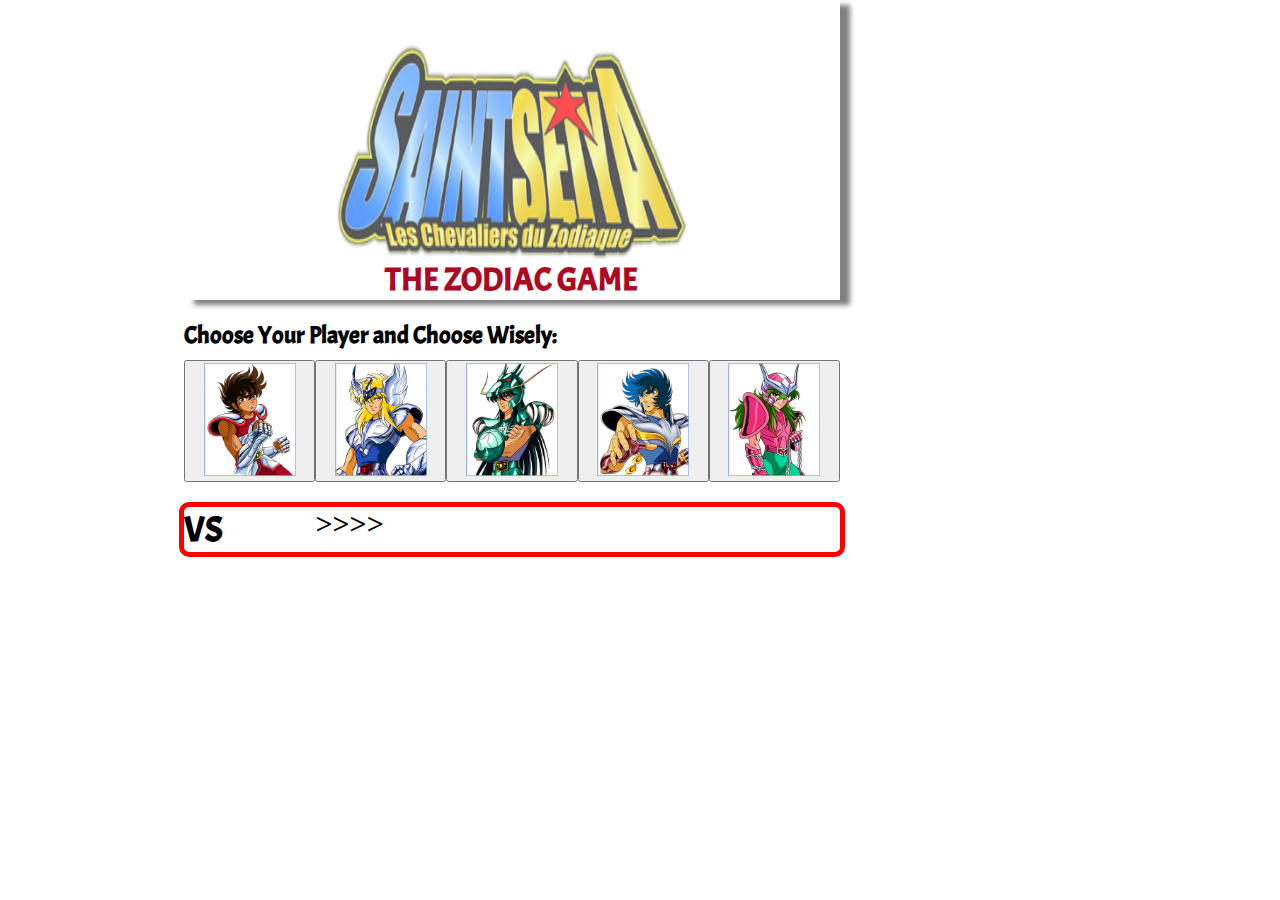
==== index.html @ 7d6250bb "sauvegarde html/css" ====
<!DOCTYPE html>
<html>
  <head>
    <meta charset="utf-8">
    <link rel="stylesheet" href="style.css">
    <link href="https://fonts.googleapis.com/css?family=Acme" rel="stylesheet"> 
    <title>THE ZODIAC GAME</title>
  </head>

  <body>

    <header id="header">

      <img class="logo"src="images/saint-seiya.png" alt="logo">
      <h1>THE ZODIAC GAME</h1>

    </header>

    <main id="container">

      <section class="">
        <h2>Choose Your Player and Choose Wisely:</h2>
      </section>

      <section class="choose-player">
        <div class="picture">
        <button class="seiya" type="button" name="button">  <img  src="images/seiya.png" alt="seiya"></button>
        </div>

        <div class="picture">
          <button class="hyoga" type="button" name="button"><img  src="images/hyoga.png" alt="hyoga"></button>
        </div>

        <div class="picture">
        <button class="shiryu" type="button" name="button">  <img  src="images/shiryu.png" alt="shiryu"></button>
        </div>

        <div class="picture">
          <button class="ikki" type="button" name="button"><img  src="images/ikki.png" alt="ikki"></button>
        </div>

        <div class="picture">
          <button class="shun" type="button" name="button"><img  src="images/shun.png" alt="shun"></button>
        </div>
      </section>

      <section class="result">


        <div class="player-vs-computer">
          <div class="player">
            <!-- img choix du joueur -->
          </div>

          <div class="vs">
            <!-- VS -->
            <h3>VS</h3>
          </div>

          <div class="computer">
            <!-- img choix de l'ordinateur -->
          </div>
        </div>


        <div class="arrow">
          <!-- >>>> -->
          <h4>>>>></h4>
        </div>

        <div class="">
          <!-- nom de l'attaque -->
        </div>

        <div class="">
          <!-- img du gagnant -->
        </div>

        <div class="">
          <!-- you win you lose -->
        </div>

      </section>

    </main>












<script type="text/javascript" src="script.js"></script>
  </body>
</html>
---- style.css ----
*{
  margin: 0;
  width: 80%;
}
body{
  margin: auto;
  display: flex;
  align-items: center;
  flex-direction: column;
  justify-content: center;
}
#header{
  background-image: url(images/athena.png);
  box-shadow: 10px 5px 5px grey;
  height: 300px;
  display: flex;
  align-items: center;
  flex-direction: column;
  margin-bottom: 20px;
}
.logo{
  width: 350px;
  height: 280px;
  opacity: 0.7;
}
h1{
  font-family: 'Acme', sans-serif;
  text-align: center;
  color: #ac0a23;
}
#container{
  display: flex;
  flex-direction: column;
  align-items: center;
  width: 100%;
}
h2{
  margin-bottom: 10px;
  font-family: 'Acme', sans-serif;
}
.choose-player{
  display: flex;
  flex-direction: row;
  justify-content: space-around;
  align-items: center;
  margin-bottom: 20px;
}
.picture{
border-radius: 5px;
height: auto;
}
button{
  width: 100%;
}
.result{
  border: 5px solid red;
  border-radius: 10px;
  display: flex;
  flex-direction: row;
  justify-content: space-between;
}
.vs{
  font-size: 30px;
}
h3{
  font-family: 'Acme', sans-serif;
}
.arrow{
  font-size: 30px;
}
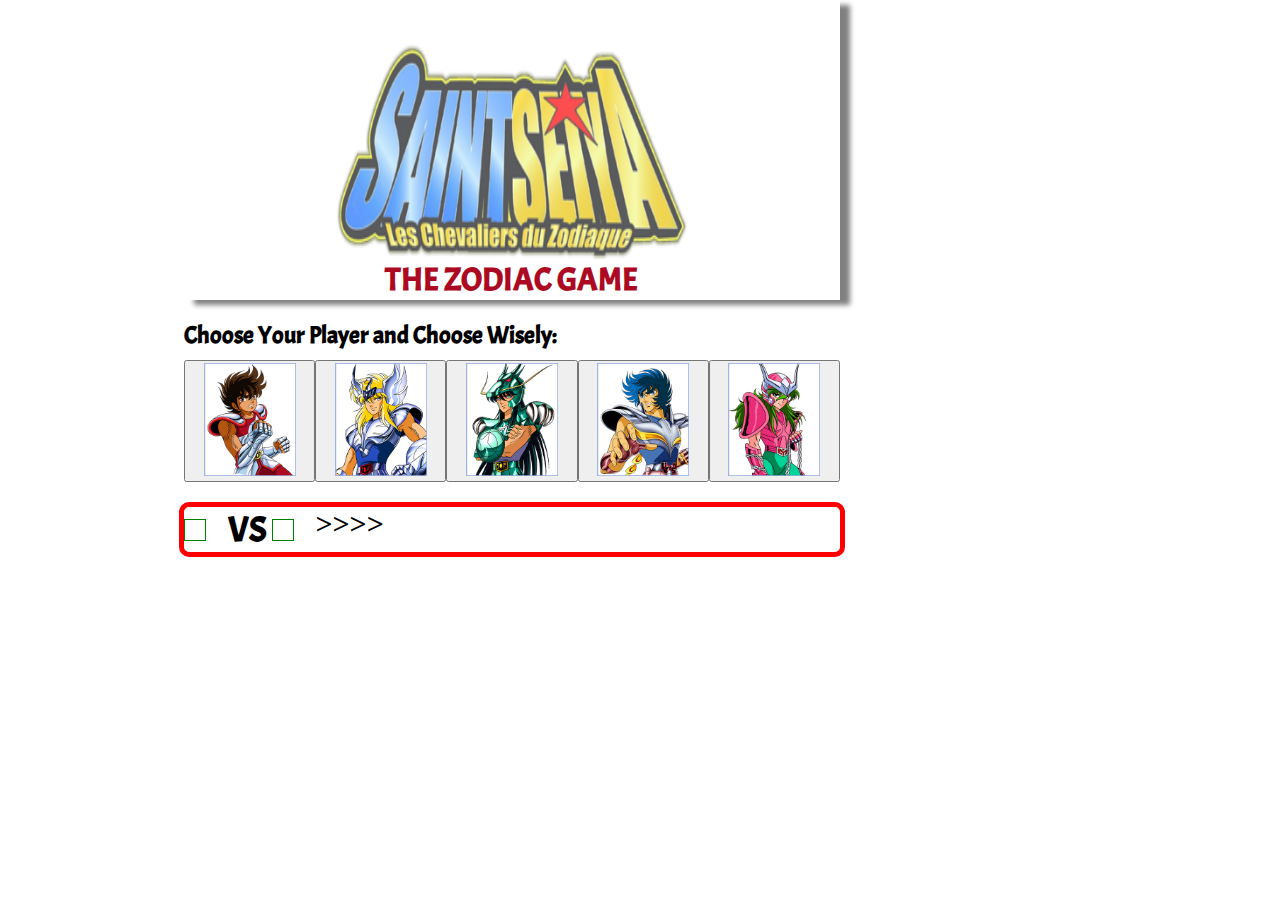
==== commit 36bfff9b: "ajout script simple" ====
--- a/index.html
+++ b/index.html
@@ -3,7 +3,7 @@
   <head>
     <meta charset="utf-8">
     <link rel="stylesheet" href="style.css">
-    <link href="https://fonts.googleapis.com/css?family=Acme" rel="stylesheet"> 
+    <link href="https://fonts.googleapis.com/css?family=Acme" rel="stylesheet">
     <title>THE ZODIAC GAME</title>
   </head>
 
@@ -24,7 +24,7 @@
 
       <section class="choose-player">
         <div class="picture">
-        <button class="seiya" type="button" name="button">  <img  src="images/seiya.png" alt="seiya"></button>
+        <button class="seiya" type="button" name="button" onclick="functionSeiya">  <img  src="images/seiya.png" alt="seiya"></button>
         </div>
 
         <div class="picture">
@@ -49,7 +49,7 @@
 
         <div class="player-vs-computer">
           <div class="player">
-            <!-- img choix du joueur -->
+            <p class="box"></p>  <!-- img choix du joueur ici p[0]-->
           </div>
 
           <div class="vs">
@@ -58,7 +58,7 @@
           </div>
 
           <div class="computer">
-            <!-- img choix de l'ordinateur -->
+            <p class="box"></p> <!-- img choix de l'ordinateur ici p[1]-->
           </div>
         </div>
 
@@ -68,16 +68,16 @@
           <h4>>>>></h4>
         </div>
 
-        <div class="">
-          <!-- nom de l'attaque -->
+        <div class="attaque">
+          <p></p>  <!-- nom de l'attaque : ici p[2]-->
         </div>
 
         <div class="">
-          <!-- img du gagnant -->
+          <p></p> <!-- img du gagnant ici p[3]-->
         </div>
 
-        <div class="">
-          <!-- you win you lose -->
+        <div class="win-lose">
+          <p></p>  <!-- you win you lose : ici p[4] -->
         </div>
 
       </section>
--- a/style.css
+++ b/style.css
@@ -68,3 +68,13 @@
 .arrow{
   font-size: 30px;
 }
+.box{
+  border: 1px solid green;
+  width: 20px;
+  height: 20px;
+}
+.player-vs-computer{
+  display: flex;
+  flex-direction: row;
+  align-items: center;
+}
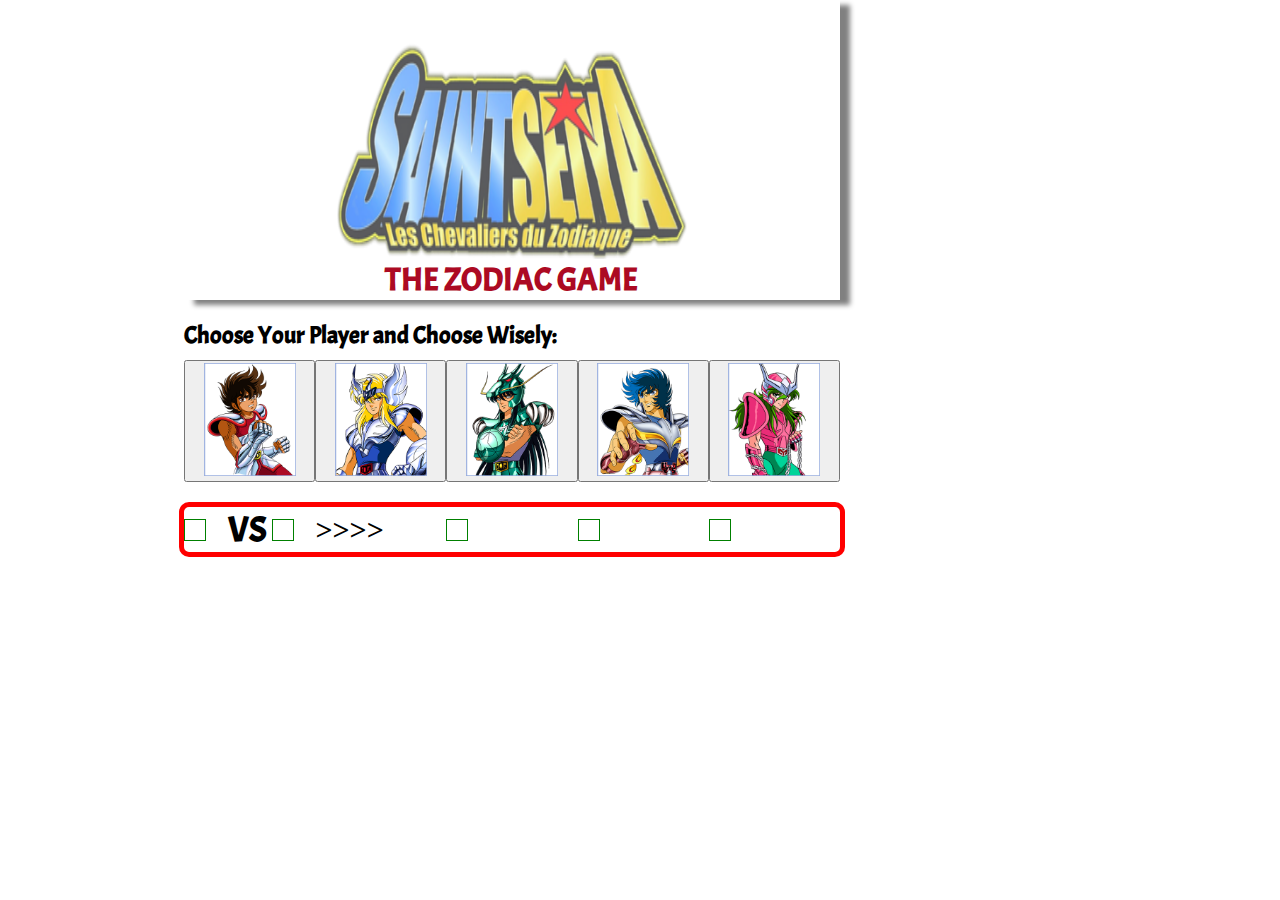
==== commit 611945b9: "mise à jour fonctionnelle avnt update" ====
--- a/index.html
+++ b/index.html
@@ -11,7 +11,7 @@
 
     <header id="header">
 
-      <img class="logo"src="images/saint-seiya.png" alt="logo">
+      <img class="logo" src="images/saint-seiya.png" alt="logo">
       <h1>THE ZODIAC GAME</h1>
 
     </header>
@@ -24,23 +24,23 @@
 
       <section class="choose-player">
         <div class="picture">
-        <button class="seiya" type="button" name="button" onclick="functionSeiya">  <img  src="images/seiya.png" alt="seiya"></button>
+        <button class="btn" type="button" name="button" onclick="functionSeiya()">  <img  src="images/seiya.png" alt="seiya"></button>
         </div>
 
         <div class="picture">
-          <button class="hyoga" type="button" name="button"><img  src="images/hyoga.png" alt="hyoga"></button>
+          <button class="btn" type="button" name="button" onclick="functionHyoga()"><img  src="images/hyoga.png" alt="hyoga"></button>
         </div>
 
         <div class="picture">
-        <button class="shiryu" type="button" name="button">  <img  src="images/shiryu.png" alt="shiryu"></button>
+        <button class="btn" type="button" name="button" onclick="functionShiryu()">  <img  src="images/shiryu.png" alt="shiryu"></button>
         </div>
 
         <div class="picture">
-          <button class="ikki" type="button" name="button"><img  src="images/ikki.png" alt="ikki"></button>
+          <button class="btn" type="button" name="button" onclick="functionIkki()"><img  src="images/ikki.png" alt="ikki"></button>
         </div>
 
         <div class="picture">
-          <button class="shun" type="button" name="button"><img  src="images/shun.png" alt="shun"></button>
+          <button class="btn" type="button" name="button" onclick="functionShun()"><img  src="images/shun.png" alt="shun"></button>
         </div>
       </section>
 
@@ -69,15 +69,15 @@
         </div>
 
         <div class="attaque">
-          <p></p>  <!-- nom de l'attaque : ici p[2]-->
+          <p class="box"></p>  <!-- nom de l'attaque : ici p[2]-->
         </div>
 
-        <div class="">
-          <p></p> <!-- img du gagnant ici p[3]-->
+        <div class="gagnant">
+          <p class="box"></p> <!-- img du gagnant ici p[3]-->
         </div>
 
         <div class="win-lose">
-          <p></p>  <!-- you win you lose : ici p[4] -->
+          <p class="box"></p>  <!-- you win you lose : ici p[4] -->
         </div>
 
       </section>
--- a/style.css
+++ b/style.css
@@ -49,7 +49,7 @@
 border-radius: 5px;
 height: auto;
 }
-button{
+.btn{
   width: 100%;
 }
 .result{
@@ -58,6 +58,7 @@
   display: flex;
   flex-direction: row;
   justify-content: space-between;
+  align-items: center;
 }
 .vs{
   font-size: 30px;
